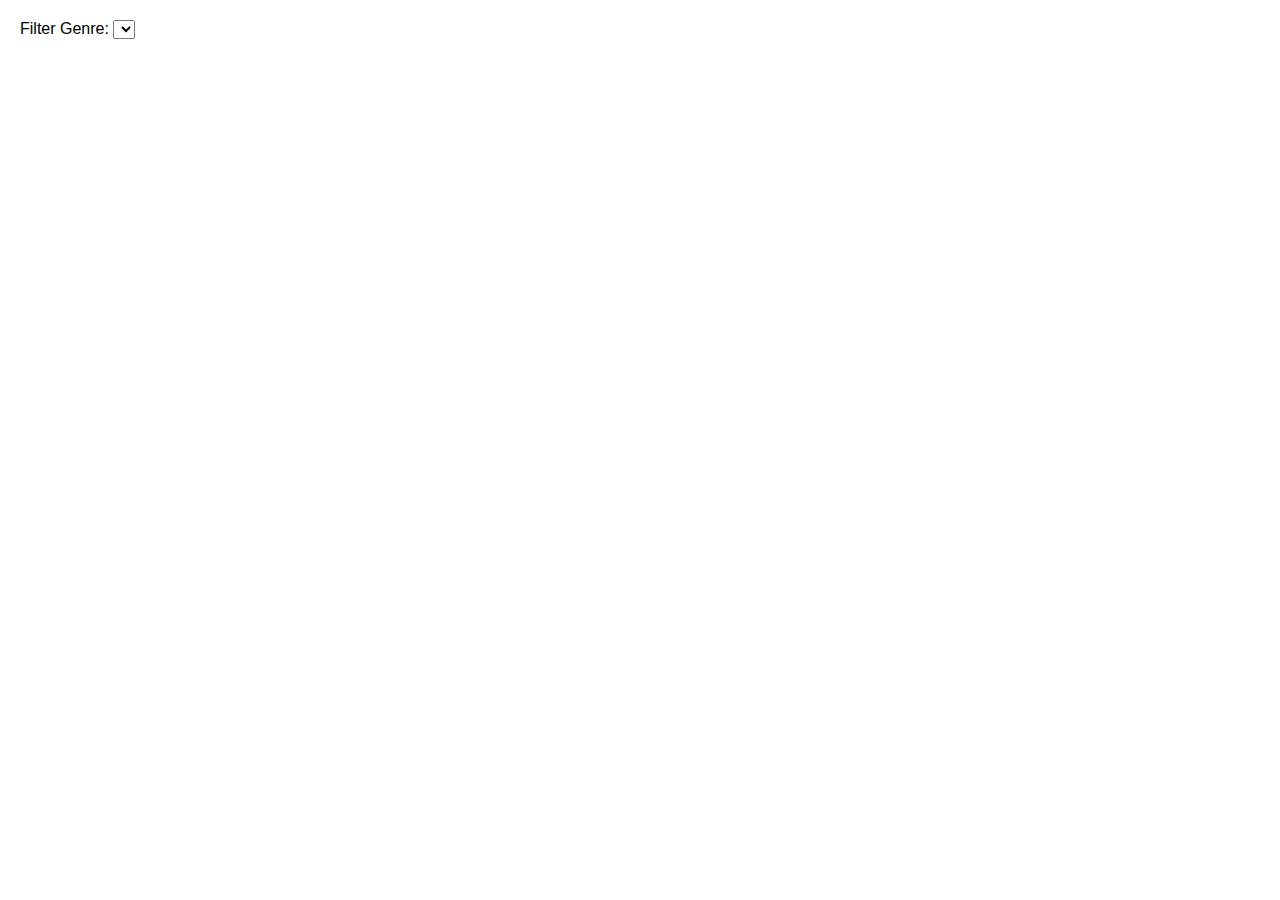
==== index.html @ abed986c "file structure" ====
<!doctype html>
<html lang="en">

<head>
    <meta charset="UTF-8" />
    <meta name="viewport" content="width=device-width, initial-scale=1.0" />
    <title>movie Display</title>
    <link rel="stylesheet" href="../css/styles.css">
    <script src="../javascript/app.js" defer></script>
</head>

<body>
    <label for="genre">Filter Genre:</label>
    <select id="genre"><select>
            <div id="movies-list">
                <div>


</body>

</html>
---- css/styles.css ----
body {
    font-family: Arial, sans-serif;
    margin: 20px;
}

#bookList {
    list-style: none;
    padding: 0;
}

.bookItem {
    cursor: pointer;
    margin-bottom: 5px;
}

#bookDetails {
    margin-top: 20px;
}
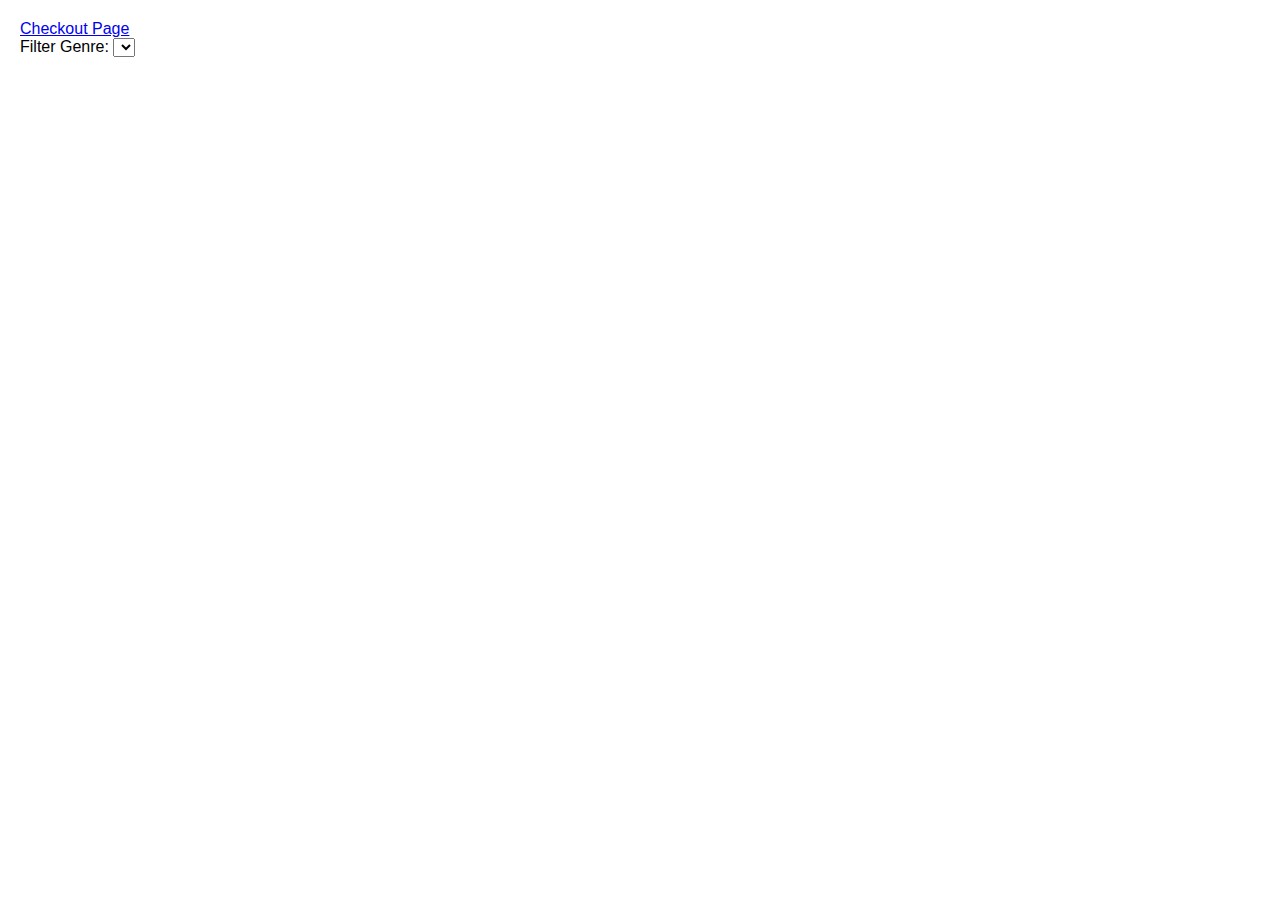
==== commit 44a2454e: "fixed checkout link for home" ====
--- a/index.html
+++ b/index.html
@@ -1,21 +1,19 @@
-<!doctype html>
+<!DOCTYPE html>
 <html lang="en">
-
-<head>
+  <head>
     <meta charset="UTF-8" />
     <meta name="viewport" content="width=device-width, initial-scale=1.0" />
-    <title>movie Display</title>
-    <link rel="stylesheet" href="../css/styles.css">
-    <script src="../javascript/app.js" defer></script>
-</head>
+    <title>Movie Display</title>
+    <link rel="stylesheet" href="css/styles.css" />
+    <script src="javascript/app.js"></script>
+  </head>
 
-<body>
+  <body>
+    <nav>
+      <a href="checkout.html">Checkout Page</a>
+    </nav>
     <label for="genre">Filter Genre:</label>
-    <select id="genre"><select>
-            <div id="movies-list">
-                <div>
-
-
-</body>
-
+    <select id="genre"></select>
+    <div id="movies-list"></div>
+  </body>
 </html>
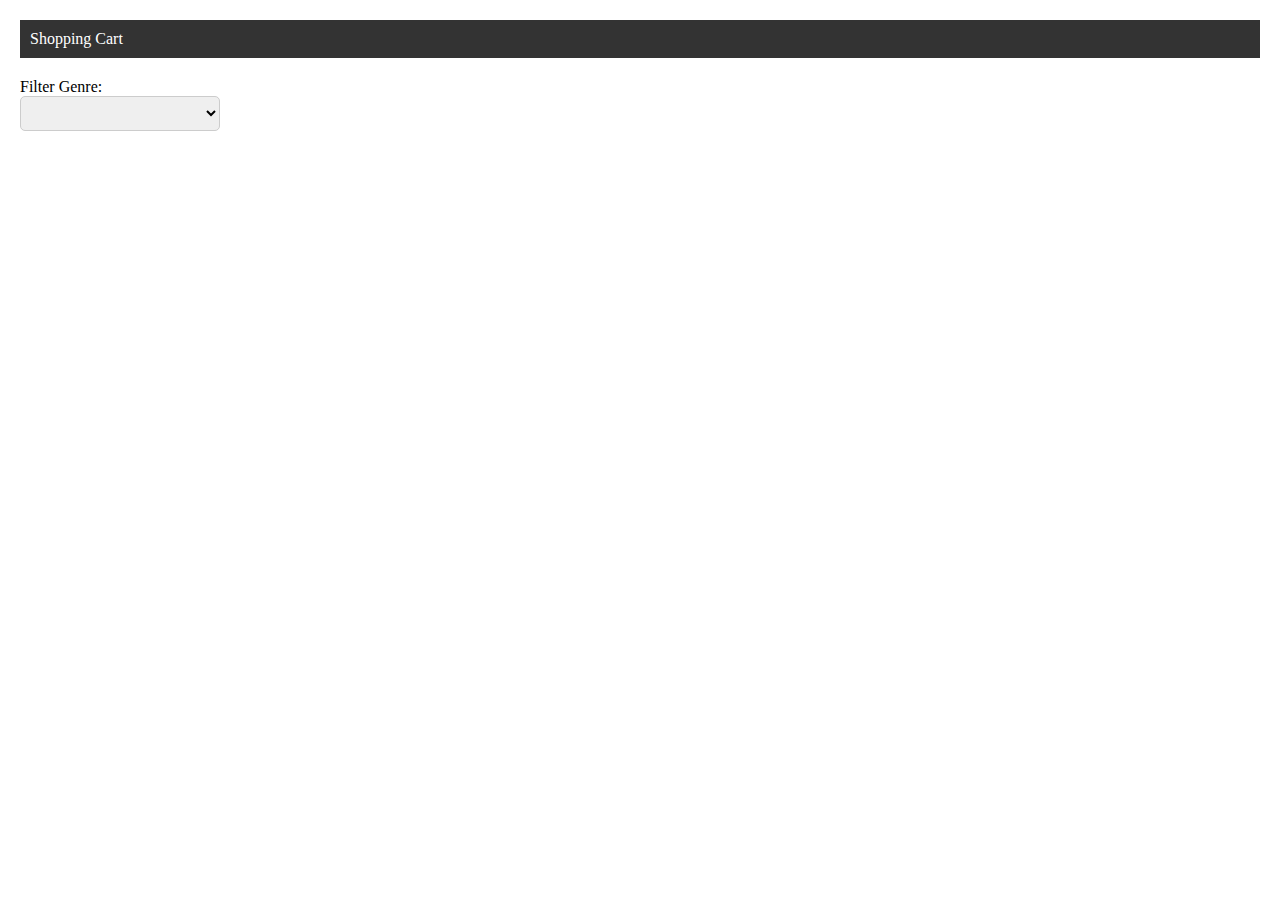
==== commit 59175b57: "fixed checkout links" ====
--- a/index.html
+++ b/index.html
@@ -10,7 +10,7 @@
 
   <body>
     <nav>
-      <a href="checkout.html">Checkout Page</a>
+      <a href="checkout.html">Shopping Cart</a>
     </nav>
     <label for="genre">Filter Genre:</label>
     <select id="genre"></select>
--- a/css/styles.css
+++ b/css/styles.css
@@ -1,6 +1,13 @@
 body {
-    font-family: Arial, sans-serif;
+    ont-family: Arial, sans-serif;
+    margin: 0;
+    padding: 0;
     margin: 20px;
+}
+
+a {
+    text-decoration: none;
+    color: black;
 }
 
 #bookList {
@@ -16,3 +23,59 @@
 #bookDetails {
     margin-top: 20px;
 }
+
+
+
+nav {
+    background-color: #333;
+    color: #fff;
+    padding: 10px;
+}
+
+nav a {
+    color: #fff;
+    text-decoration: none;
+    margin-right: 10px;
+}
+
+label {
+    display: block;
+    margin-top: 20px;
+}
+
+select {
+    width: 200px;
+    padding: 8px;
+    border: 1px solid #ccc;
+    border-radius: 5px;
+}
+
+#movies-list {
+    margin-top: 20px;
+}
+
+
+.movie-card {
+    display: flex;
+    align-items: center;
+    border: 1px solid #ccc;
+    border-radius: 5px;
+    padding: 10px;
+    margin-bottom: 10px;
+}
+
+.movie-card img {
+    width: 100px;
+    height: auto;
+    margin-right: 10px;
+}
+
+.movie-card h2 {
+    margin: 0;
+}
+
+.movie-card p {
+    margin: 5px 0;
+}
+
+
